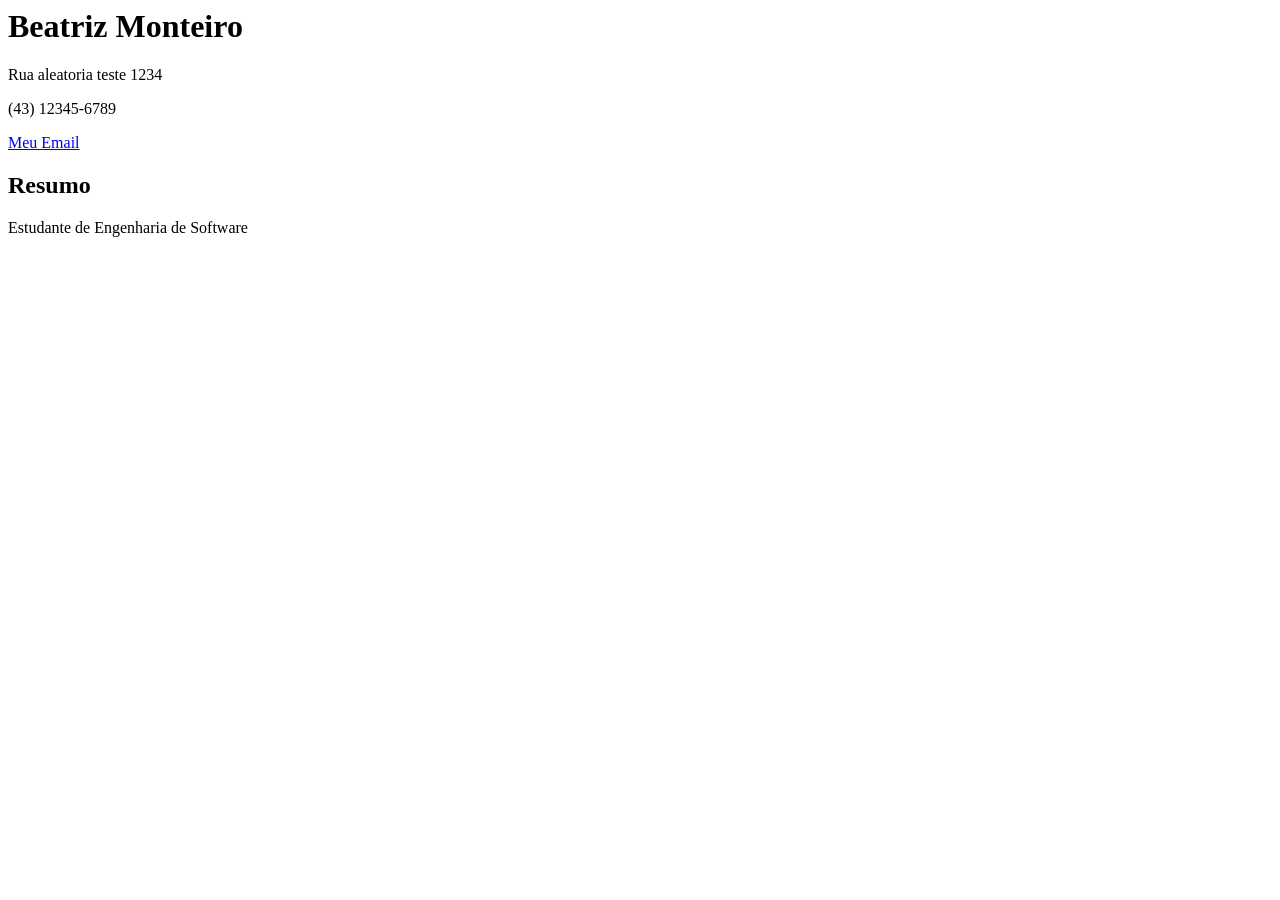
==== aula 2/index.html @ 06704949 "aula 2" ====
<html lang="pt-br">
  <head>
    <meta charset="UTF-8">
    <title>Curriculo teste</title>
  </head>
  <body>
    <div id="cabecalho">
        <h1>Beatriz Monteiro</h1>
        <p>Rua aleatoria teste 1234</p>
        <p>(43) 12345-6789</p>
        <p>
            <a href="mailto:beatrizprmonte@gmail.com">Meu Email</a>
        </p>
    </div>

    <div>
        <h2>Resumo</h2>
        <p>
            Estudante de Engenharia de Software
        </p>
    </div>
  </body>
 
 
</html>
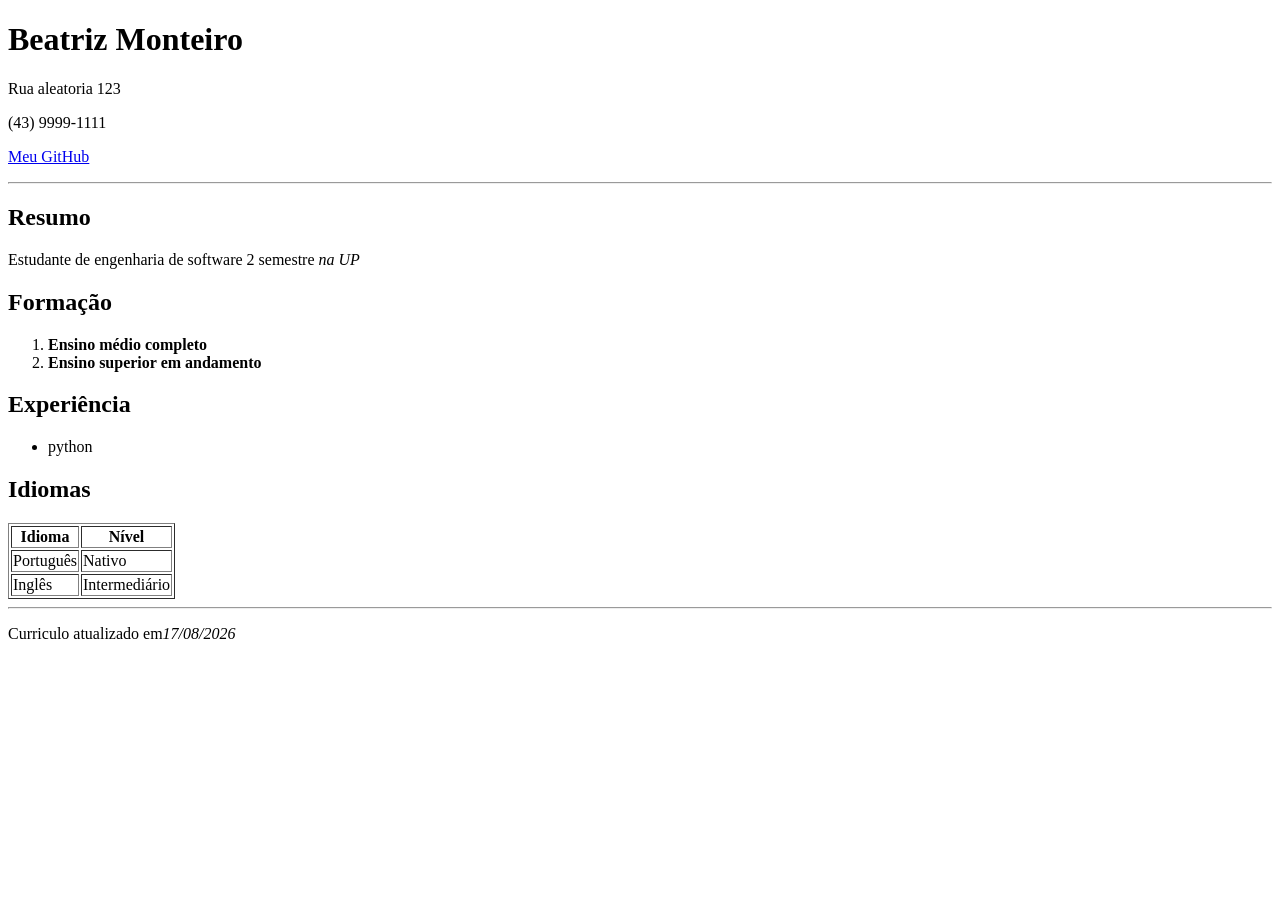
==== commit 7fdc0b5a: "Update index.html" ====
--- a/aula 2/index.html
+++ b/aula 2/index.html
@@ -1,25 +1,68 @@
+<!DOCTYPE html>
 <html lang="pt-br">
   <head>
-    <meta charset="UTF-8">
-    <title>Curriculo teste</title>
+    <meta charset="UTF-8"/>
+    <title>Meu curriculo</title>
   </head>
   <body>
-    <div id="cabecalho">
-        <h1>Beatriz Monteiro</h1>
-        <p>Rua aleatoria teste 1234</p>
-        <p>(43) 12345-6789</p>
+    <div>
+      <h1>Beatriz Monteiro</h1>
+      <p>Rua aleatoria 123</p>
+      <p>(43) 9999-1111</p>
+      <p>
+        <a href="https://github.com/beatrizprmonte">Meu GitHub</a>
+      </p>
+    </div>
+
+    <hr>
+    <div id="principal">
+       
+      <div>
+        <h2>Resumo</h2>
         <p>
-            <a href="mailto:beatrizprmonte@gmail.com">Meu Email</a>
+          Estudante de engenharia de software 2 semestre <i>na UP</i>
         </p>
+      </div>
+      <div>
+        <h2>Formação</h2>
+        <ol>
+          <li><b>Ensino médio completo</b></li>
+          <li><b>Ensino superior em andamento</b></li>
+        </ol>
+      </div>
+    </div>
+    <div>
+      <div>
+        <h2>Experiência</h2>
+        <ul>
+          <li>python</li>
+        </ul>
+      </div>
     </div>
 
     <div>
-        <h2>Resumo</h2>
-        <p>
-            Estudante de Engenharia de Software
-        </p>
+      <h2>Idiomas</h2>
+      <table border="1">
+        <tr>
+          <th>Idioma</th>
+          <th>Nível</th>
+        </tr>
+        <tr>
+          <td>Português</td>
+          <td>Nativo</td>
+        </tr>
+        <tr>
+          <td>Inglês</td>
+          <td>Intermediário</td>
+        </tr> 
+      </table>
+      </div>
     </div>
-  </body>
- 
- 
-</html>+    <hr>
+    <div>
+       <p>Curriculo atualizado em<i>17/08/2026</i></p>
+
+    </div>
+    </body>  
+
+</html>
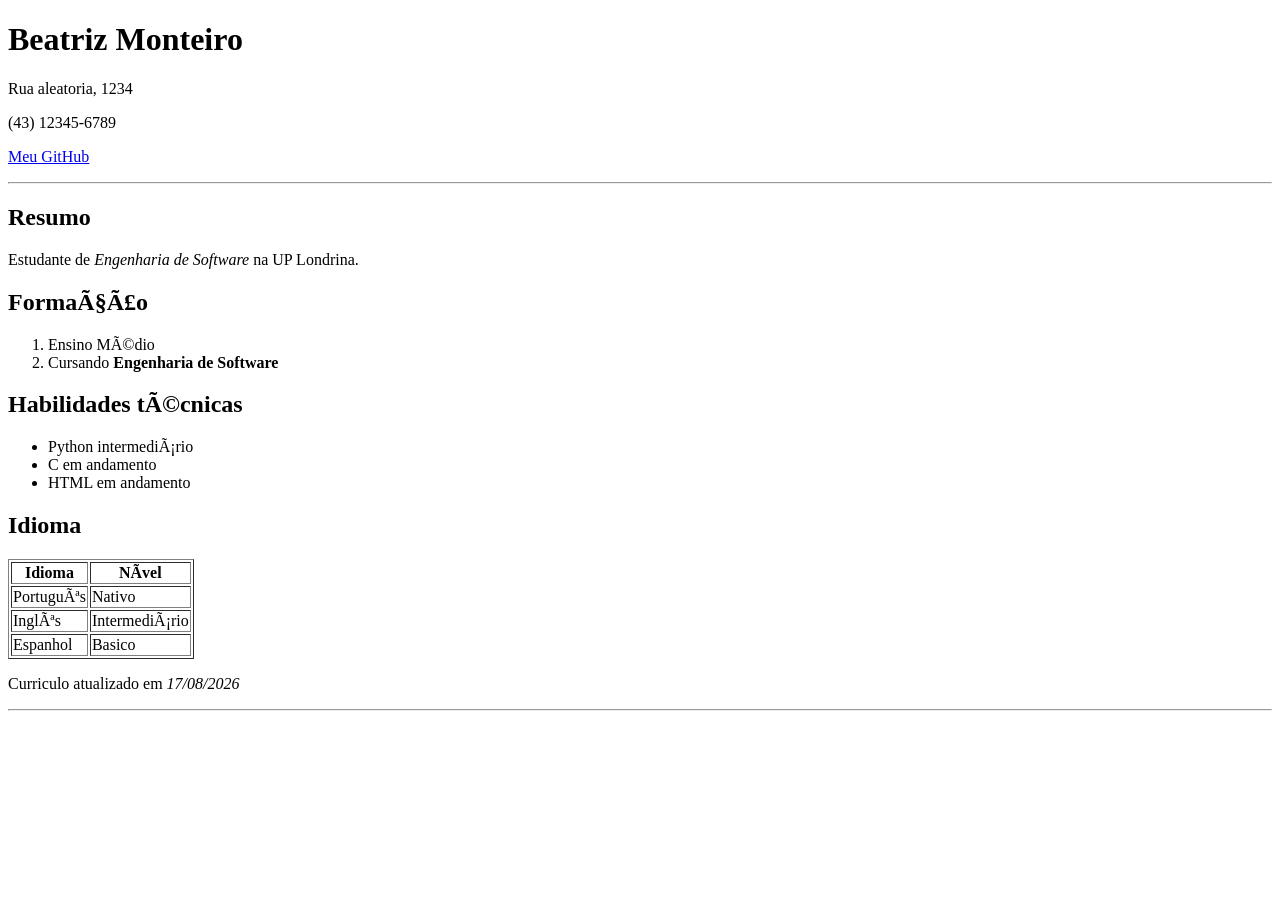
==== commit e7498352: "aula 2" ====
--- a/aula 2/index.html
+++ b/aula 2/index.html
@@ -1,68 +1,71 @@
 <!DOCTYPE html>
 <html lang="pt-br">
-  <head>
-    <meta charset="UTF-8"/>
-    <title>Meu curriculo</title>
-  </head>
-  <body>
-    <div>
-      <h1>Beatriz Monteiro</h1>
-      <p>Rua aleatoria 123</p>
-      <p>(43) 9999-1111</p>
-      <p>
-        <a href="https://github.com/beatrizprmonte">Meu GitHub</a>
-      </p>
-    </div>
+    <head>
+        <meta charset="UTF-8/">
+        <title>Meu curriulco</title>
+    </head>
+    <body>
+        <div id="cabecalho">
+            <h1>Beatriz Monteiro</h1>
+            <p>Rua aleatoria, 1234</p>
+            <p>(43) 12345-6789</p>
+            <p>
+                <a href="https://github.com/beatrizprmonte">Meu GitHub</a>
+            </p>
+        </div>
+        <hr>
+        <div id="principal">
+            <div>
+                <h2>Resumo</h2>
+                <p>
+                    Estudante de <i>Engenharia de Software</i> na UP Londrina.
+                </p>
+            </div>
+            <div>
+                <h2>Formação</h2>
+                <ol>
+                    <li>Ensino Médio</li>
+                    <li>Cursando <b>Engenharia de Software</b></li>
+                </ol>
+            </div>
 
-    <hr>
-    <div id="principal">
-       
-      <div>
-        <h2>Resumo</h2>
-        <p>
-          Estudante de engenharia de software 2 semestre <i>na UP</i>
-        </p>
+            <div>
+                <h2>Habilidades técnicas</h2>
+                <ul>
+                    <li>Python intermediário</li>
+                    <li>C em andamento</li>
+                    <li>HTML em andamento</li>
+                </ul>
+            </div>
+
+            <div>
+                <h2>Idioma</h2>
+                <table border="1">
+                    <tr>
+                        <th>Idioma</th>
+                        <th>Nível</th>
+                    </tr>
+                    <tr>
+                        <td>Português</td>
+                        <td>Nativo</td>
+                    </tr>
+                    <tr>
+                        <td>Inglês</td>
+                        <td>Intermediário</td>
+                    </tr>
+                    <tr>
+                        <td>Espanhol</td>
+                        <td>Basico</td>
+                    </tr>
+                </table>
+            </div>
+
+        </div>
+        <div>
+        <p>Curriculo atualizado em <i>17/08/2026</i></p>
+
       </div>
-      <div>
-        <h2>Formação</h2>
-        <ol>
-          <li><b>Ensino médio completo</b></li>
-          <li><b>Ensino superior em andamento</b></li>
-        </ol>
-      </div>
-    </div>
-    <div>
-      <div>
-        <h2>Experiência</h2>
-        <ul>
-          <li>python</li>
-        </ul>
-      </div>
-    </div>
 
-    <div>
-      <h2>Idiomas</h2>
-      <table border="1">
-        <tr>
-          <th>Idioma</th>
-          <th>Nível</th>
-        </tr>
-        <tr>
-          <td>Português</td>
-          <td>Nativo</td>
-        </tr>
-        <tr>
-          <td>Inglês</td>
-          <td>Intermediário</td>
-        </tr> 
-      </table>
-      </div>
-    </div>
-    <hr>
-    <div>
-       <p>Curriculo atualizado em<i>17/08/2026</i></p>
-
-    </div>
-    </body>  
-
-</html>
+        <hr>
+    </body>
+</html>
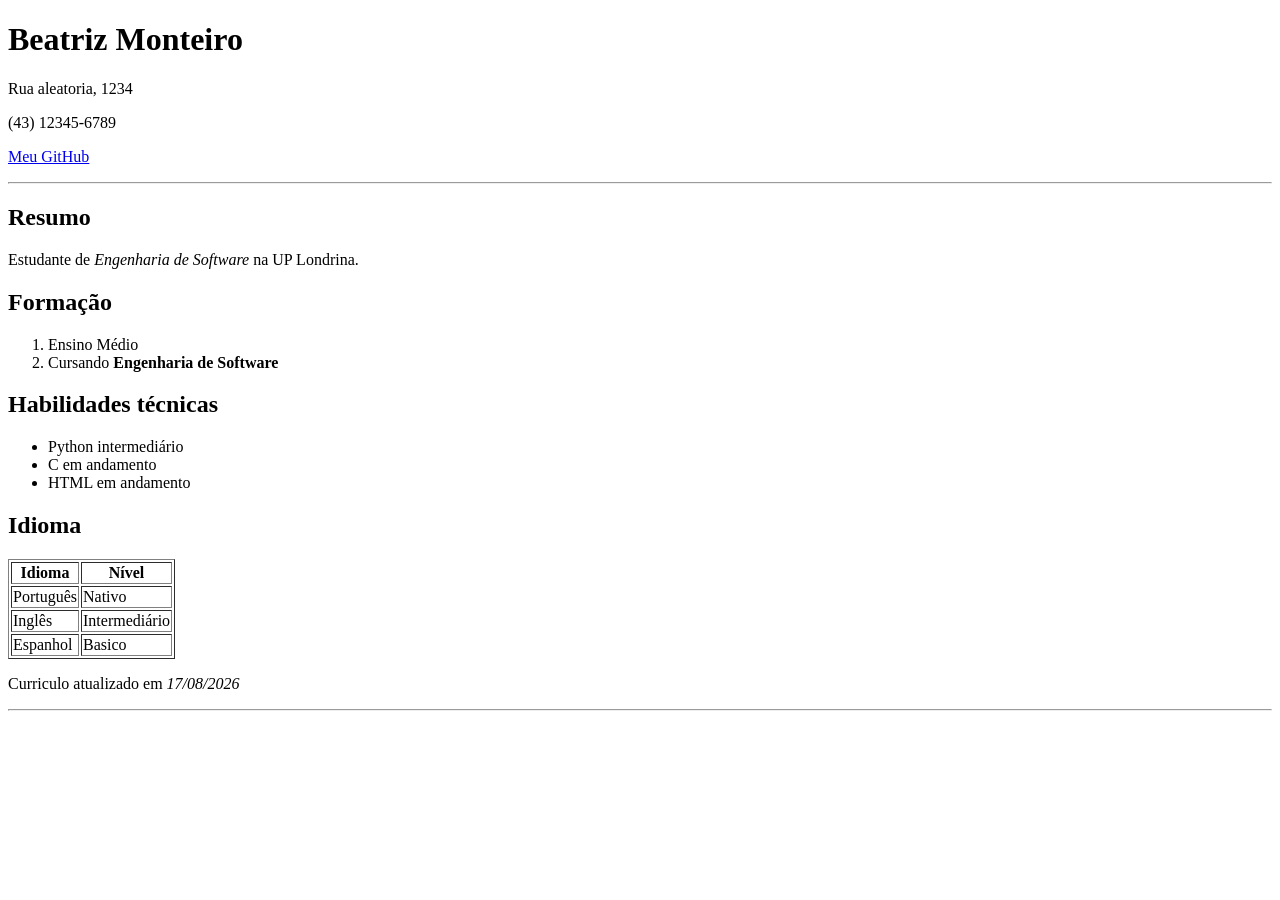
==== commit bc54c3a5: "aula 2" ====
--- a/aula 2/index.html
+++ b/aula 2/index.html
@@ -1,71 +1,74 @@
 <!DOCTYPE html>
 <html lang="pt-br">
-    <head>
-        <meta charset="UTF-8/">
-        <title>Meu curriulco</title>
-    </head>
-    <body>
-        <div id="cabecalho">
-            <h1>Beatriz Monteiro</h1>
-            <p>Rua aleatoria, 1234</p>
-            <p>(43) 12345-6789</p>
+
+<head>
+    <meta charset="UTF-8">
+    <title>Meu currículo</title>
+</head>
+
+<body>
+    <div id="cabecalho">
+        <h1>Beatriz Monteiro</h1>
+        <p>Rua aleatoria, 1234</p>
+        <p>(43) 12345-6789</p>
+        <p>
+            <a href="https://github.com/beatrizprmonte">Meu GitHub</a>
+        </p>
+    </div>
+    <hr>
+    <div id="principal">
+        <div>
+            <h2>Resumo</h2>
             <p>
-                <a href="https://github.com/beatrizprmonte">Meu GitHub</a>
+                Estudante de <i>Engenharia de Software</i> na UP Londrina.
             </p>
         </div>
-        <hr>
-        <div id="principal">
-            <div>
-                <h2>Resumo</h2>
-                <p>
-                    Estudante de <i>Engenharia de Software</i> na UP Londrina.
-                </p>
-            </div>
-            <div>
-                <h2>Formação</h2>
-                <ol>
-                    <li>Ensino Médio</li>
-                    <li>Cursando <b>Engenharia de Software</b></li>
-                </ol>
-            </div>
+        <div>
+            <h2>Formação</h2>
+            <ol>
+                <li>Ensino Médio</li>
+                <li>Cursando <b>Engenharia de Software</b></li>
+            </ol>
+        </div>
 
-            <div>
-                <h2>Habilidades técnicas</h2>
-                <ul>
-                    <li>Python intermediário</li>
-                    <li>C em andamento</li>
-                    <li>HTML em andamento</li>
-                </ul>
-            </div>
+        <div>
+            <h2>Habilidades técnicas</h2>
+            <ul>
+                <li>Python intermediário</li>
+                <li>C em andamento</li>
+                <li>HTML em andamento</li>
+            </ul>
+        </div>
 
-            <div>
-                <h2>Idioma</h2>
-                <table border="1">
-                    <tr>
-                        <th>Idioma</th>
-                        <th>Nível</th>
-                    </tr>
-                    <tr>
-                        <td>Português</td>
-                        <td>Nativo</td>
-                    </tr>
-                    <tr>
-                        <td>Inglês</td>
-                        <td>Intermediário</td>
-                    </tr>
-                    <tr>
-                        <td>Espanhol</td>
-                        <td>Basico</td>
-                    </tr>
-                </table>
-            </div>
+        <div>
+            <h2>Idioma</h2>
+            <table border="1">
+                <tr>
+                    <th>Idioma</th>
+                    <th>Nível</th>
+                </tr>
+                <tr>
+                    <td>Português</td>
+                    <td>Nativo</td>
+                </tr>
+                <tr>
+                    <td>Inglês</td>
+                    <td>Intermediário</td>
+                </tr>
+                <tr>
+                    <td>Espanhol</td>
+                    <td>Basico</td>
+                </tr>
+            </table>
+        </div>
 
-        </div>
-        <div>
+    </div>
+    <div>
         <p>Curriculo atualizado em <i>17/08/2026</i></p>
 
-      </div>
+    </div>
 
-        <hr>
-    </body>
+    <hr>
+</body>
+
 </html>
